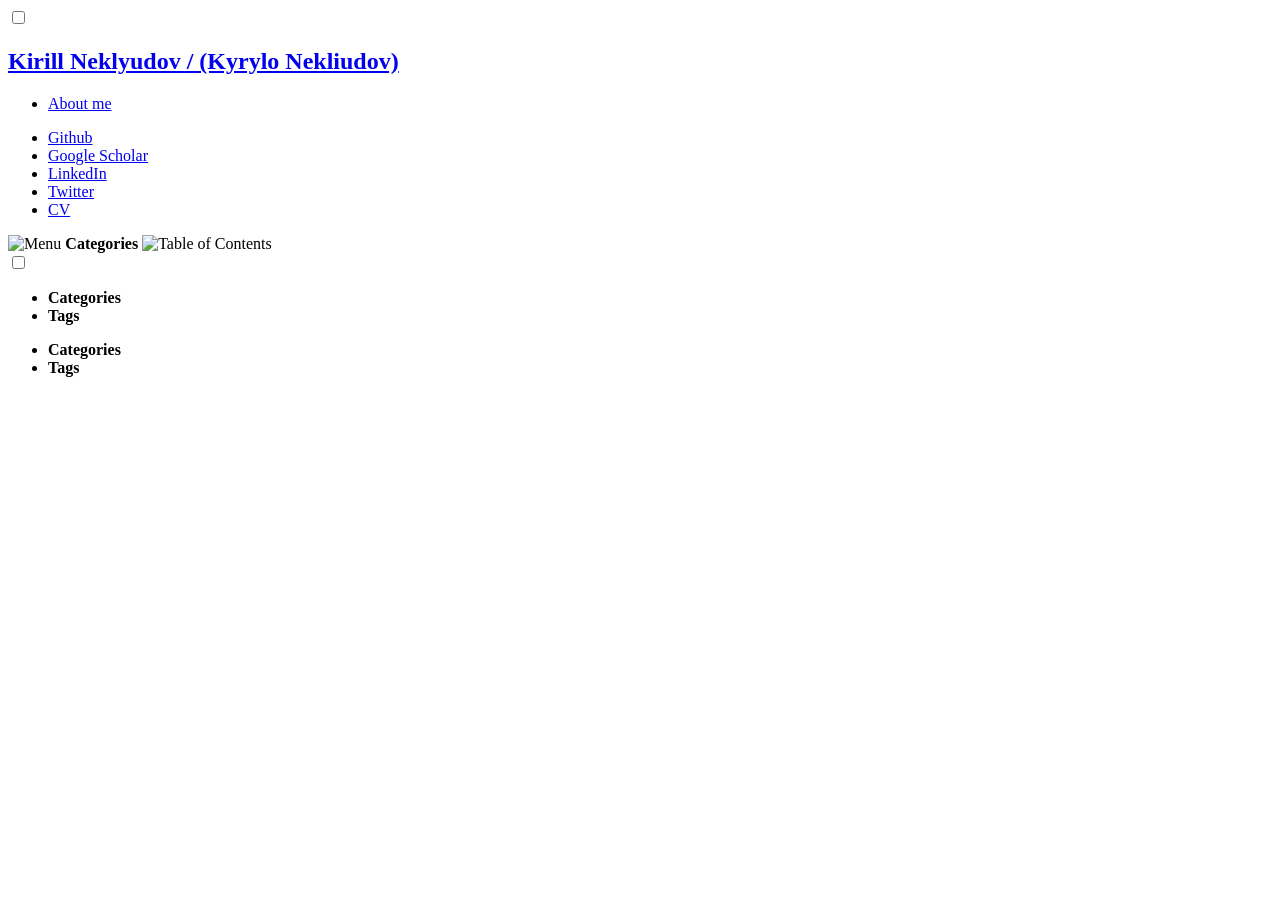
==== public/categories/index.html @ 797d394a "legal name" ====
<!DOCTYPE html>
<html lang="en" dir=>

<head>
  <meta charset="UTF-8">
<meta name="viewport" content="width=device-width, initial-scale=1.0">
<meta name="description" content="">
<meta name="theme-color" content="#FFFFFF"><meta property="og:title" content="Categories" />
<meta property="og:description" content="" />
<meta property="og:type" content="website" />
<meta property="og:url" content="https://necludov.github.io/categories/" />
<title>Categories | Kirill Neklyudov / (Kyrylo Nekliudov)</title>
<link rel="manifest" href="/manifest.json">
<link rel="icon" href="/favicon.png" type="image/x-icon">
<link rel="stylesheet" href="/book.min.a8f172e9514e766ee7562278ee2929cc668544eb977d0ee52069556d89261049.css" integrity="sha256-qPFy6VFOdm7nViJ47ikpzGaFROuXfQ7lIGlVbYkmEEk="><link rel="alternate" type="application/rss+xml" href="https://necludov.github.io/categories/index.xml" title="Kirill Neklyudov / (Kyrylo Nekliudov)" />
<!--
Made with Book Theme
https://github.com/alex-shpak/hugo-book
-->

  
</head>

<body dir=>
  <input type="checkbox" class="hidden" id="menu-control" />
  <main class="container flex">
    <aside class="book-menu">
      
  <nav>
<h2 class="book-brand">
  <a href="/"><span>Kirill Neklyudov / (Kyrylo Nekliudov)</span>
  </a>
</h2>












  <ul>
<li><a href="/">About me</a></li>
</ul>






  
<ul>
  
  <li>
    <a href="https://github.com/necludov" target="_blank" rel="noopener">
        Github
      </a>
  </li>
  
  <li>
    <a href="https://scholar.google.com/citations?user=eOttYWgAAAAJ&amp;hl=en" target="_blank" rel="noopener">
        Google Scholar
      </a>
  </li>
  
  <li>
    <a href="https://www.linkedin.com/in/kirill-neklyudov/" target="_blank" rel="noopener">
        LinkedIn
      </a>
  </li>
  
  <li>
    <a href="https://twitter.com/k_neklyudov" target="_blank" rel="noopener">
        Twitter
      </a>
  </li>
  
  <li>
    <a href="/cv.pdf" target="_blank" rel="noopener">
        CV
      </a>
  </li>
  
</ul>






</nav>




  <script>(function(){var e=document.querySelector("aside.book-menu nav");addEventListener("beforeunload",function(){localStorage.setItem("menu.scrollTop",e.scrollTop)}),e.scrollTop=localStorage.getItem("menu.scrollTop")})()</script>


 
    </aside>

    <div class="book-page">
      <header class="book-header">
        
  <div class="flex align-center justify-between">
  <label for="menu-control">
    <img src="/svg/menu.svg" class="book-icon" alt="Menu" />
  </label>

  <strong>Categories</strong>

  <label for="toc-control">
    
    <img src="/svg/toc.svg" class="book-icon" alt="Table of Contents" />
    
  </label>
</div>


  
    <input type="checkbox" class="hidden" id="toc-control" />
    <aside class="hidden clearfix">
      
  <nav>
  <ul>
  
    
    <li class="book-section-flat">
      <strong>Categories</strong>
      <ul>
      
      </ul>
    </li>
    
  
    
    <li class="book-section-flat">
      <strong>Tags</strong>
      <ul>
      
      </ul>
    </li>
    
  
  </ul>
</nav>


    </aside>
  
 
      </header>

      
      
  

  
 
      

      <footer class="book-footer">
        
  <div class="flex flex-wrap justify-between">





</div>

 
        
      </footer>

      
  
 

      <label for="menu-control" class="hidden book-menu-overlay"></label>
    </div>

    
    <aside class="book-toc">
      
  <nav>
  <ul>
  
    
    <li class="book-section-flat">
      <strong>Categories</strong>
      <ul>
      
      </ul>
    </li>
    
  
    
    <li class="book-section-flat">
      <strong>Tags</strong>
      <ul>
      
      </ul>
    </li>
    
  
  </ul>
</nav>

 
    </aside>
    
  </main>

  
</body>

</html>
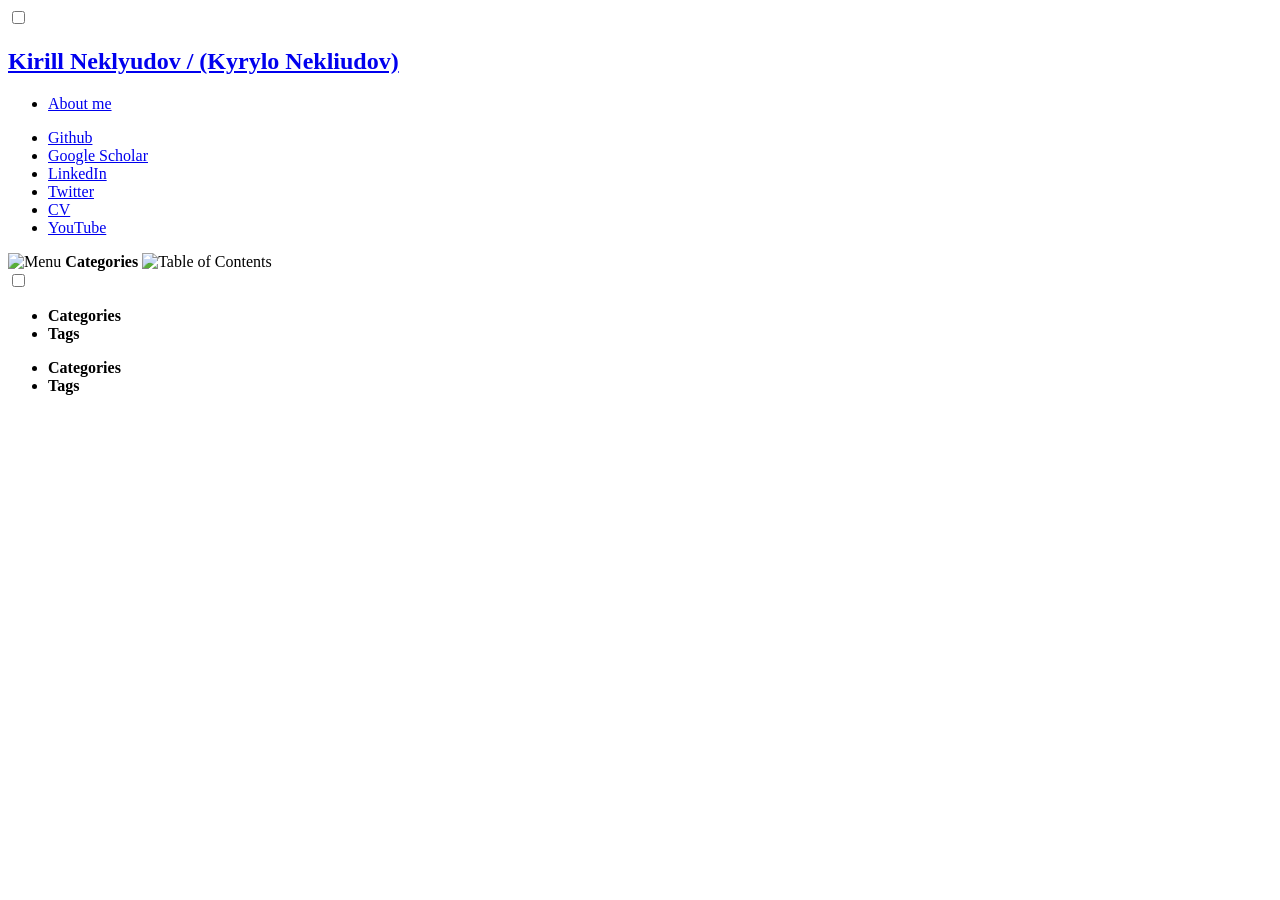
==== commit bc2818ab: "update website" ====
--- a/public/categories/index.html
+++ b/public/categories/index.html
@@ -80,8 +80,14 @@
   </li>
   
   <li>
-    <a href="/cv.pdf" target="_blank" rel="noopener">
+    <a href="/cv_Neklyudov.pdf" target="_blank" rel="noopener">
         CV
+      </a>
+  </li>
+  
+  <li>
+    <a href="https://www.youtube.com/@k_neklyudov" target="_blank" rel="noopener">
+        YouTube
       </a>
   </li>
   
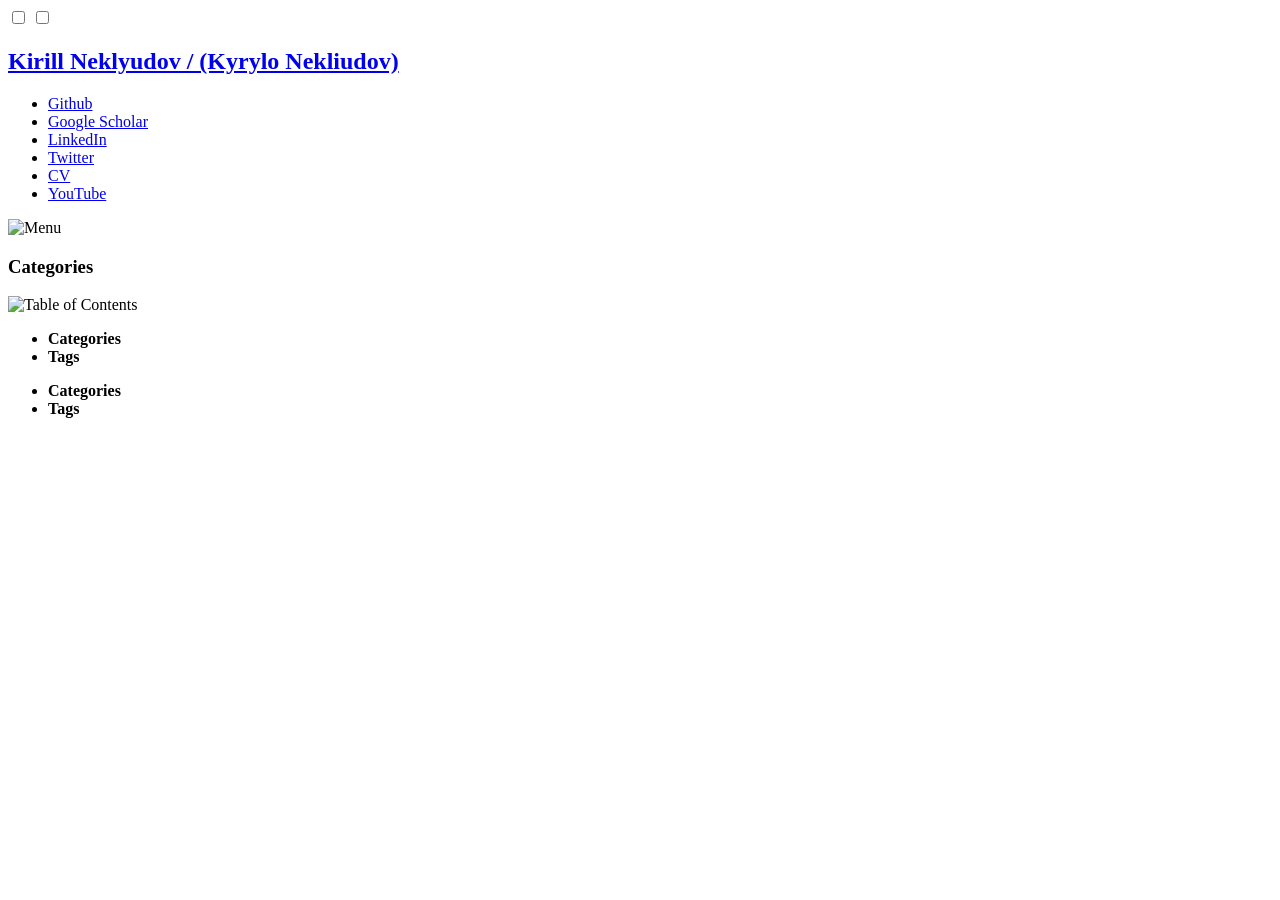
==== commit fc3bc968: "hugo,book update" ====
--- a/public/categories/index.html
+++ b/public/categories/index.html
@@ -1,34 +1,37 @@
 <!DOCTYPE html>
-<html lang="en" dir=>
-
+<html lang="en" dir="ltr">
 <head>
   <meta charset="UTF-8">
 <meta name="viewport" content="width=device-width, initial-scale=1.0">
 <meta name="description" content="">
-<meta name="theme-color" content="#FFFFFF"><meta property="og:title" content="Categories" />
-<meta property="og:description" content="" />
-<meta property="og:type" content="website" />
-<meta property="og:url" content="https://necludov.github.io/categories/" />
+<meta name="theme-color" media="(prefers-color-scheme: light)" content="#ffffff">
+<meta name="theme-color" media="(prefers-color-scheme: dark)" content="#343a40">
+<meta name="color-scheme" content="light dark"><meta property="og:url" content="https://necludov.github.io/categories/">
+  <meta property="og:site_name" content="Kirill Neklyudov / (Kyrylo Nekliudov)">
+  <meta property="og:title" content="Categories">
+  <meta property="og:locale" content="en">
+  <meta property="og:type" content="website">
 <title>Categories | Kirill Neklyudov / (Kyrylo Nekliudov)</title>
+<link rel="icon" href="/favicon.png" >
 <link rel="manifest" href="/manifest.json">
-<link rel="icon" href="/favicon.png" type="image/x-icon">
-<link rel="stylesheet" href="/book.min.a8f172e9514e766ee7562278ee2929cc668544eb977d0ee52069556d89261049.css" integrity="sha256-qPFy6VFOdm7nViJ47ikpzGaFROuXfQ7lIGlVbYkmEEk="><link rel="alternate" type="application/rss+xml" href="https://necludov.github.io/categories/index.xml" title="Kirill Neklyudov / (Kyrylo Nekliudov)" />
+<link rel="canonical" href="https://necludov.github.io/categories/">
+<link rel="stylesheet" href="/book.min.6c8b9d2a1fc95075ed7da46ca81060b39add8fff6741ac51259f768929281e2c.css" integrity="sha256-bIudKh/JUHXtfaRsqBBgs5rdj/9nQaxRJZ92iSkoHiw=" crossorigin="anonymous"><link rel="alternate" type="application/rss+xml" href="https://necludov.github.io/categories/index.xml" title="Kirill Neklyudov / (Kyrylo Nekliudov)" />
 <!--
 Made with Book Theme
 https://github.com/alex-shpak/hugo-book
 -->
-
   
 </head>
-
-<body dir=>
-  <input type="checkbox" class="hidden" id="menu-control" />
+<body dir="ltr">
+  <input type="checkbox" class="hidden toggle" id="menu-control" />
+  <input type="checkbox" class="hidden toggle" id="toc-control" />
   <main class="container flex">
     <aside class="book-menu">
-      
+      <div class="book-menu-content">
+        
   <nav>
 <h2 class="book-brand">
-  <a href="/"><span>Kirill Neklyudov / (Kyrylo Nekliudov)</span>
+  <a class="flex align-center" href="/"><span>Kirill Neklyudov / (Kyrylo Nekliudov)</span>
   </a>
 </h2>
 
@@ -43,8 +46,57 @@
 
 
 
-  <ul>
-<li><a href="/">About me</a></li>
+
+
+
+
+
+
+
+
+
+
+
+
+  
+<ul>
+  
+  <li>
+    <a href="https://github.com/necludov"  target="_blank" rel="noopener">
+        Github
+      </a>
+  </li>
+  
+  <li>
+    <a href="https://scholar.google.com/citations?user=eOttYWgAAAAJ&amp;hl=en"  target="_blank" rel="noopener">
+        Google Scholar
+      </a>
+  </li>
+  
+  <li>
+    <a href="https://www.linkedin.com/in/kirill-neklyudov/"  target="_blank" rel="noopener">
+        LinkedIn
+      </a>
+  </li>
+  
+  <li>
+    <a href="https://twitter.com/k_neklyudov"  target="_blank" rel="noopener">
+        Twitter
+      </a>
+  </li>
+  
+  <li>
+    <a href="/cv_Neklyudov.pdf"  target="_blank" rel="noopener">
+        CV
+      </a>
+  </li>
+  
+  <li>
+    <a href="https://www.youtube.com/@k_neklyudov"  target="_blank" rel="noopener">
+        YouTube
+      </a>
+  </li>
+  
 </ul>
 
 
@@ -52,61 +104,16 @@
 
 
 
-  
-<ul>
-  
-  <li>
-    <a href="https://github.com/necludov" target="_blank" rel="noopener">
-        Github
-      </a>
-  </li>
-  
-  <li>
-    <a href="https://scholar.google.com/citations?user=eOttYWgAAAAJ&amp;hl=en" target="_blank" rel="noopener">
-        Google Scholar
-      </a>
-  </li>
-  
-  <li>
-    <a href="https://www.linkedin.com/in/kirill-neklyudov/" target="_blank" rel="noopener">
-        LinkedIn
-      </a>
-  </li>
-  
-  <li>
-    <a href="https://twitter.com/k_neklyudov" target="_blank" rel="noopener">
-        Twitter
-      </a>
-  </li>
-  
-  <li>
-    <a href="/cv_Neklyudov.pdf" target="_blank" rel="noopener">
-        CV
-      </a>
-  </li>
-  
-  <li>
-    <a href="https://www.youtube.com/@k_neklyudov" target="_blank" rel="noopener">
-        YouTube
-      </a>
-  </li>
-  
-</ul>
-
-
-
-
-
-
 </nav>
 
 
 
 
-  <script>(function(){var e=document.querySelector("aside.book-menu nav");addEventListener("beforeunload",function(){localStorage.setItem("menu.scrollTop",e.scrollTop)}),e.scrollTop=localStorage.getItem("menu.scrollTop")})()</script>
-
-
- 
+  <script>(function(){var e=document.querySelector("aside .book-menu-content");addEventListener("beforeunload",function(){localStorage.setItem("menu.scrollTop",e.scrollTop)}),e.scrollTop=localStorage.getItem("menu.scrollTop")})()</script>
+
+
+ 
+      </div>
     </aside>
 
     <div class="book-page">
@@ -117,7 +124,7 @@
     <img src="/svg/menu.svg" class="book-icon" alt="Menu" />
   </label>
 
-  <strong>Categories</strong>
+  <h3>Categories</h3>
 
   <label for="toc-control">
     
@@ -128,9 +135,8 @@
 
 
   
-    <input type="checkbox" class="hidden" id="toc-control" />
-    <aside class="hidden clearfix">
-      
+  <aside class="hidden clearfix">
+    
   <nav>
   <ul>
   
@@ -156,7 +162,7 @@
 </nav>
 
 
-    </aside>
+  </aside>
   
  
       </header>
@@ -178,6 +184,11 @@
 
 
 </div>
+
+
+
+  <script>(function(){function e(e){const t=window.getSelection(),n=document.createRange();n.selectNodeContents(e),t.removeAllRanges(),t.addRange(n)}document.querySelectorAll("pre code").forEach(t=>{t.addEventListener("click",function(){if(window.getSelection().toString())return;e(t.parentElement),navigator.clipboard&&navigator.clipboard.writeText(t.parentElement.textContent)})})})()</script>
+
 
  
         
@@ -192,7 +203,8 @@
 
     
     <aside class="book-toc">
-      
+      <div class="book-toc-content">
+        
   <nav>
   <ul>
   
@@ -218,13 +230,13 @@
 </nav>
 
  
+      </div>
     </aside>
     
   </main>
 
   
 </body>
-
 </html>
 
 
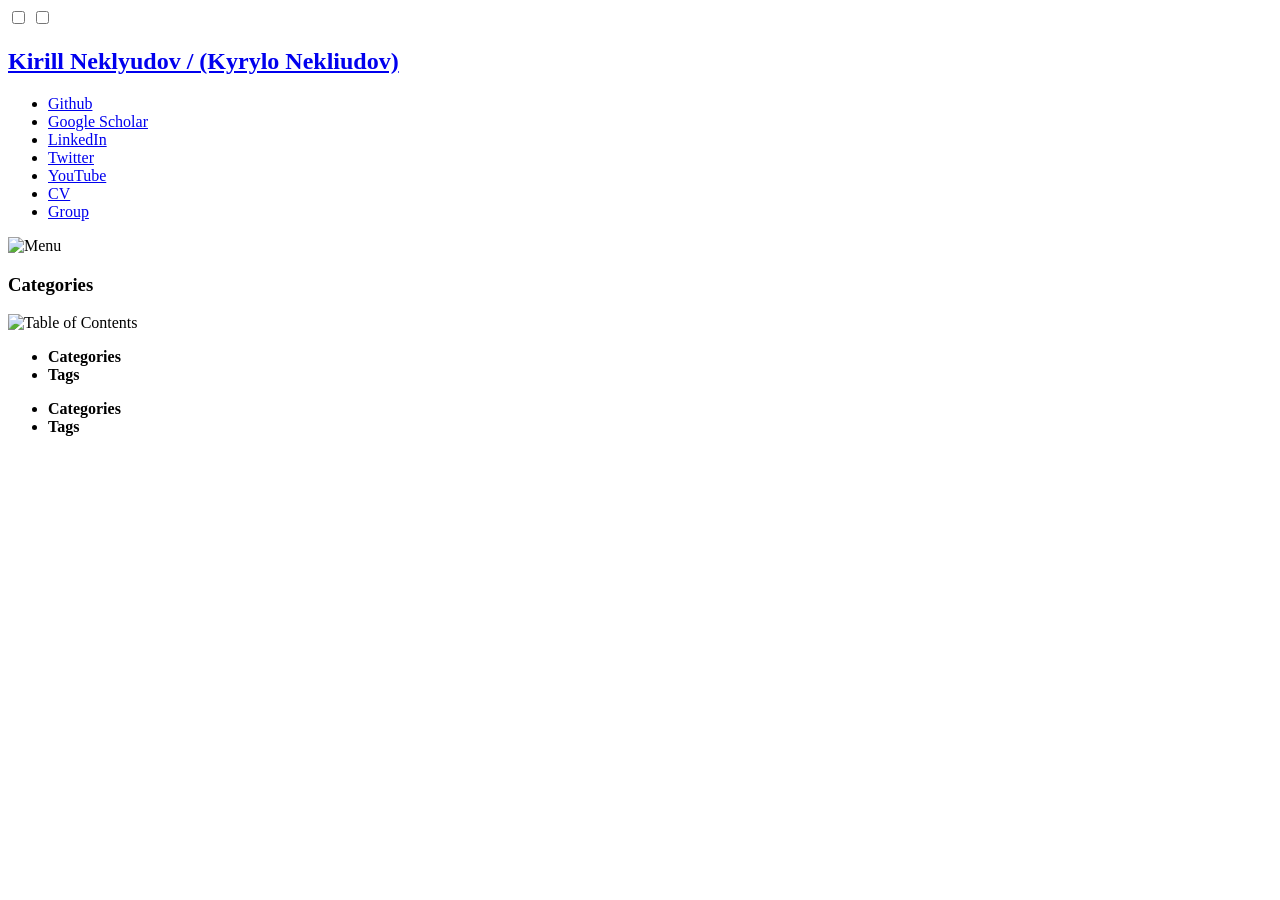
==== commit 2c7f55ea: "updates" ====
--- a/public/categories/index.html
+++ b/public/categories/index.html
@@ -86,14 +86,20 @@
   </li>
   
   <li>
+    <a href="https://www.youtube.com/@k_neklyudov"  target="_blank" rel="noopener">
+        YouTube
+      </a>
+  </li>
+  
+  <li>
     <a href="/cv_Neklyudov.pdf"  target="_blank" rel="noopener">
         CV
       </a>
   </li>
   
   <li>
-    <a href="https://www.youtube.com/@k_neklyudov"  target="_blank" rel="noopener">
-        YouTube
+    <a href="/group/"  target="_blank" rel="noopener">
+        Group
       </a>
   </li>
   
